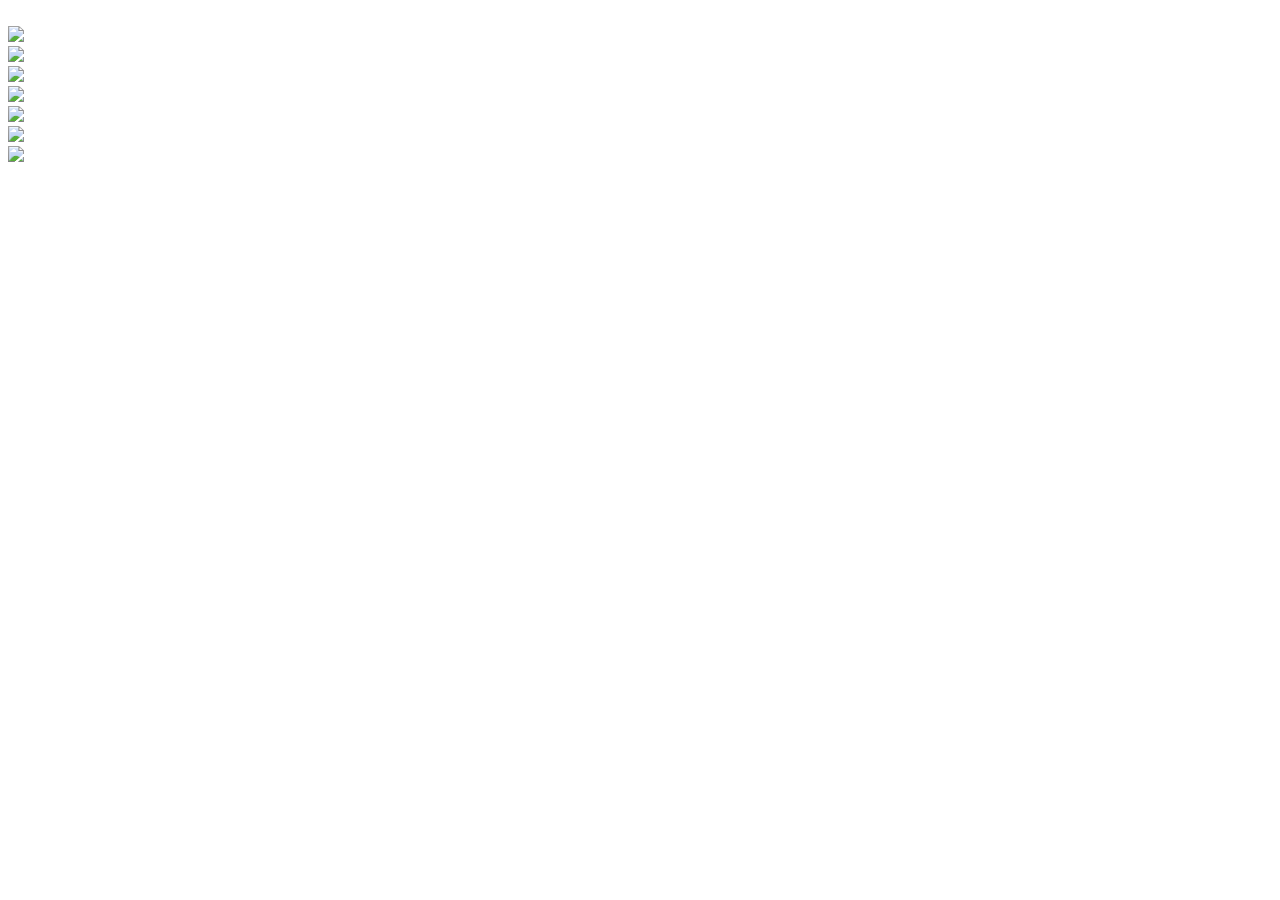
==== index.html @ 0a942f2c "final" ====
<!DOCTYPE HTML>
<html>
    <head>
        <title>squaresonsquares</title>
        <meta charset="UTF-8">
        <meta name="viewport" content="width=device-width, initial-scale=1.0">
        <link rel="stylesheet" type="css/style.css" href="css/style.css">
    </head>

    <embed src="file:///Users/jeanloo/Desktop/Web%20Programming/new%20site%20pics/Godot%20-%20The%20Fragrance%20of%20Dark%20Coffee%20+%20Rainymood.mp3" src="file:///Users/jeanloo/Desktop/Godot%20-%20The%20Fragrance%20of%20Dark%20Coffee%20+%20Rainymood.ogg" autostart="true" loop="true" hidden="true">

      <body class="search", style="background:url(file:///Users/jeanloo/Desktop/Web%20Programming/new%20site%20pics/ezgif.com-resize%20copy.gif)", "background-color:black;">

        <div class= "wrapper-blue">
          <a href="file:///Users/jeanloo/Desktop/squares/Squares/1916.html">
            <img class="img-blue" src= "file:///Users/jeanloo/Desktop/Web%20Programming/new%20site%20pics/wedsite%203.png">
            <div id= "clouds">
            <img src= "file:///Users/jeanloo/Desktop/Web%20Programming/new%20site%20pics/ezgif.com-crop3.gif";> </div>
            </a>
        </div>
          <a href="file:///Users/jeanloo/Desktop/squares/Squares/frank-lloyd.html">
            <div class= "wrapper-grey">
              <img class="img-grey" src= "file:///Users/jeanloo/Desktop/Web%20Programming/new%20site%20pics/wedsite%202.png">
              <div id= "flower">
              <img src= "file:///Users/jeanloo/Desktop/Web%20Programming/new%20site%20pics/ezgif.com-crop.gif";> </div>
          </a>
        </div>
          <a href="file:///Users/jeanloo/Desktop/squares/Squares/walnut.html">
        <div class= "wrapper-purple">
              <img class="img-purple" src= "file:///Users/jeanloo/Desktop/Web%20Programming/new%20site%20pics/wedsite%204.png">
              <div id= "glitch">
              <img src= "file:///Users/jeanloo/Desktop/Web%20Programming/new%20site%20pics/ezgif.com-crop2.gif";> </div>
          </a>
        </div>
        <div class= "wrapper-red">
          <a href="file:///Users/jeanloo/Desktop/squares/Squares/table.html">
              <img class="img-red" src= "file:///Users/jeanloo/Desktop/Web%20Programming/new%20site%20pics/wedsite%205.png">
          </a>
        </div>

      </body>
</html>
---- css/style.css ----
* {
  margin: 0;
  padding: 0;
}

.img-grey {
  width: 422px;
  padding: 100px 0px 0px;
}

.img-blue {
  width: 435px;
  padding: 0px 0px 0px;
}

.img-purple {
  width: 400px;
  padding: 0px 0px 0px;
}

.img-red {
  width: 342.5px;
  transform:
  padding: 0px 0px 0px;
}

.wrapper-grey {
  width: 100%;
}

.wrapper-blue {
  width: 100%;
}

.wrapper-purple {
  width: 100%;
}

.wrapper-red {
  width: 100%;
}

.wrapper-grey {
  width: 368px;
  margin: 0 auto;
}

.wrapper-blue {
  width: 368px;
  margin: 0 auto;
}

.wrapper-purple {
  width: 368px;
  margin: 0 auto;
}

.wrapper-red {
  width: 368px;
  margin: 0 auto;
}

.wrapper-grey {
    position: relative;
}
.wrapper-grey:after
{
    content: '';
    position: absolute;
    top: 100px;
    left: 100px;
}

.wrapper-grey{
  z-index: 100;
}

.wrapper-blue{
    display: inline-block;
    position: relative;
}
.wrapper-blue{
    content: '';
    display: inline-block;
    position: absolute;
    top: 430px;
    left: 518.5px;
    z-index: 103;
}

.wrapper-purple{
    display: inline-block;
    position: relative;
}
.wrapper-purple{
    content: '';
    display: inline-block;
    position: absolute;
    top: 155px;
    left: 240px;
    z-index: 101;
}

.wrapper-red{
    display: inline-block;
    position: relative;
}
.wrapper-red{
    content: '';
    display: inline-block;
    position: absolute;
    top: 390.5px;
    left: 282.5px;
    z-index: 102;
}

.wrapper-purple :hover{
  width: 113%;
  z-index: 110;
}

.wrapper-blue :hover{
  width: 130%;
  z-index: 110;
}

.wrapper-grey :hover{
  width: 120%;
  z-index: 110;
}

.wrapper-grey #flower {
 display: none;
 position: absolute;
 width: 250px;
 height: 250px;
 left: 200px;
 top: 100px;
}

.wrapper-grey :hover #flower{
  display: block;
}

.wrapper-purple #glitch {
 display: none;
 position: absolute;
 left: 0px;
 top: 70px;
}

.wrapper-purple :hover #glitch{
  display: block;
  width: 85%;
}

.wrapper-blue #clouds {
 display: none;
 position: absolute;
 left: 99.5px;
 top: 70px;
}

.wrapper-blue :hover #clouds{
  display: block;
  width: 85%;
}

.wrapper-red {
width: 10px;
height: 10px;
background-color: red;
position: relative;
-webkit-animation-name: colorcirles;
-webkit-animation-duration: 6s;
animation-name: colorcirles;
animation-duration: 6s;
animation-iteration-count: infinite;
}

@keyframes colorcirles {
0%   {background-color:red; left:0px; top:-100px;}
25%  {background-color:yellow; left:200px; top:-200px;}
50%  {background-color:blue; left:284px; top:-445px;}
75%  {background-color:green; left:0px; top:-350px;}
100% {background-color:red; left:0px; top:-100px;}
}


.img-1916{
  width: 1200px;
  padding: 0px 0px 0px;
  margin: 0 auto;
}
.img-1916{
  position: relative;
}
.img-1916{
  display: block;
  margin-left: auto;
  margin-right: auto;
  width: 100%;
}

.img-frank{
  width: 1200px;
  padding: 0px 0px 0px;
  margin: 0 auto;
}
.img-frank{
  position: relative;
}
.img-frank{
  display: block;
  margin-left: auto;
  margin-right: auto;
  width: 100%;
}

.img-walnut{
  width: 1200px;
  padding: 0px 0px 0px;
  margin: 0 auto;
}

.img-table{
  width: 1200px;
  padding: 0px 0px 0px;
  margin: 0 auto;
}
.img-table{
  position: relative;
}
.img-table{
  display: block;
  margin-left: auto;
  margin-right: auto;
  width: 100%;
}

.walnut {
    position: absolute;
    float: center;
    display: block;
    margin-left: auto;
    margin-right: auto;
}

.img-walnut {
  width: 100%;
}

body, html {
  height: 100%;
  margin: 0;
}

.bg {
  background-image: url("file:///Users/jeanloo/Desktop/Web%20Programming/new%20site%20pics/ezgif.com-resize.gif");
  height: 100%;
  background-position: center;
  background-repeat: no-repeat;
  background-size: cover;
}

body, html {
  height: 100%;
  margin: 0;
}

.roses {
  background-image: url("file:///Users/jeanloo/Desktop/Web%20Programming/new%20site%20pics/ezgif.com-resizeroses.gif");
  height: 100%;
  background-position: center;
  background-repeat: no-repeat;
  background-size: cover;
}

.p{
  line-height: 800px;
  margin: auto;
  top: 50%;
  color: white;
  text-align: center;
  font-size: 40px;
}

@import url('https://fonts.google.com/specimen/Bad+Script');


#parent {
  height: 40px;
  margin: auto;
  white-space: nowrap;
  overflow: hidden;
  font-family: 'Bad Script', monospace;
  font-size: 28px;
  color: rgba(200,200,255,.75);
}

#border {
  border-bottom: solid 3px rgba(0,255,0,.75);
  position: absolute;
  right: -7px;
  width: 20px;
}

/* Animation */
#parent {
  animation: animated-text 2s steps(30,end) 2s 1 normal both
}

#border {
   animation: animated-cursor 600ms steps(30,end) infinite;
}

/* text animation */

@keyframes animated-text{
  from{width: 0;}
  to{width: 600px;}
}

/* cursor animations */

@keyframes animated-cursor{
  from{border-bottom-color: rgba(0,255,0,.75);}
  to{border-bottom-color: transparent;}
}

.clouds {
  background-image: url("file:///Users/jeanloo/Desktop/Web%20Programming/new%20site%20pics/ezgif.com-resizerain.gif");
  height: 100%;
  background-position: center;
  background-repeat: no-repeat;
  background-size: cover;
}

.clouds2 {
  background-image: url("file:///Users/jeanloo/Desktop/Web%20Programming/new%20site%20pics/ezgif.com-resizerain.gif");
  right: 100px;
}

.clouds3 {
  background-image: url("file:///Users/jeanloo/Desktop/Web%20Programming/new%20site%20pics/ezgif.com-resizerain.gif");
  right: 100px;
}

.p1{
  line-height: 500px;
  margin: auto;
  top: 50%;
  color: white;
  text-align: center;
  font-size: 30px;
}

.colors {
width: 10px;
height: 10px;
background-color: red;
position: relative;
-webkit-animation-name: colorcirles;
-webkit-animation-duration: 6s;
animation-name: colorcirles;
animation-duration: 6s;
animation-iteration-count: infinite;
}

@keyframes colorcirles {
0%   {background-color:red; left:0px; top:300px;}
25%  {background-color:yellow; left:500px; top:1px;}
50%  {background-color:blue; left:200px; top:50px;}
75%  {background-color:green; left:800px; top:200px;}
100% {background-color:red; left:0px; top:300px;}
}

.colors2 {
background-color: red;
position: relative;
-webkit-animation-name: colorcirles;
-webkit-animation-duration: 6s;
animation-name: colorcirles;
animation-duration: 6s;
animation-iteration-count: infinite;
}

@keyframes colorcirles2 {
0%   {background-color:red; left:1000px; top:900px;}
25%  {background-color:yellow; left:500px; top:1px;}
50%  {background-color:blue; left:200px; top:50px;}
75%  {background-color:green; left:800px; top:200px;}
100% {background-color:red; left:0px; top:300px;}
}
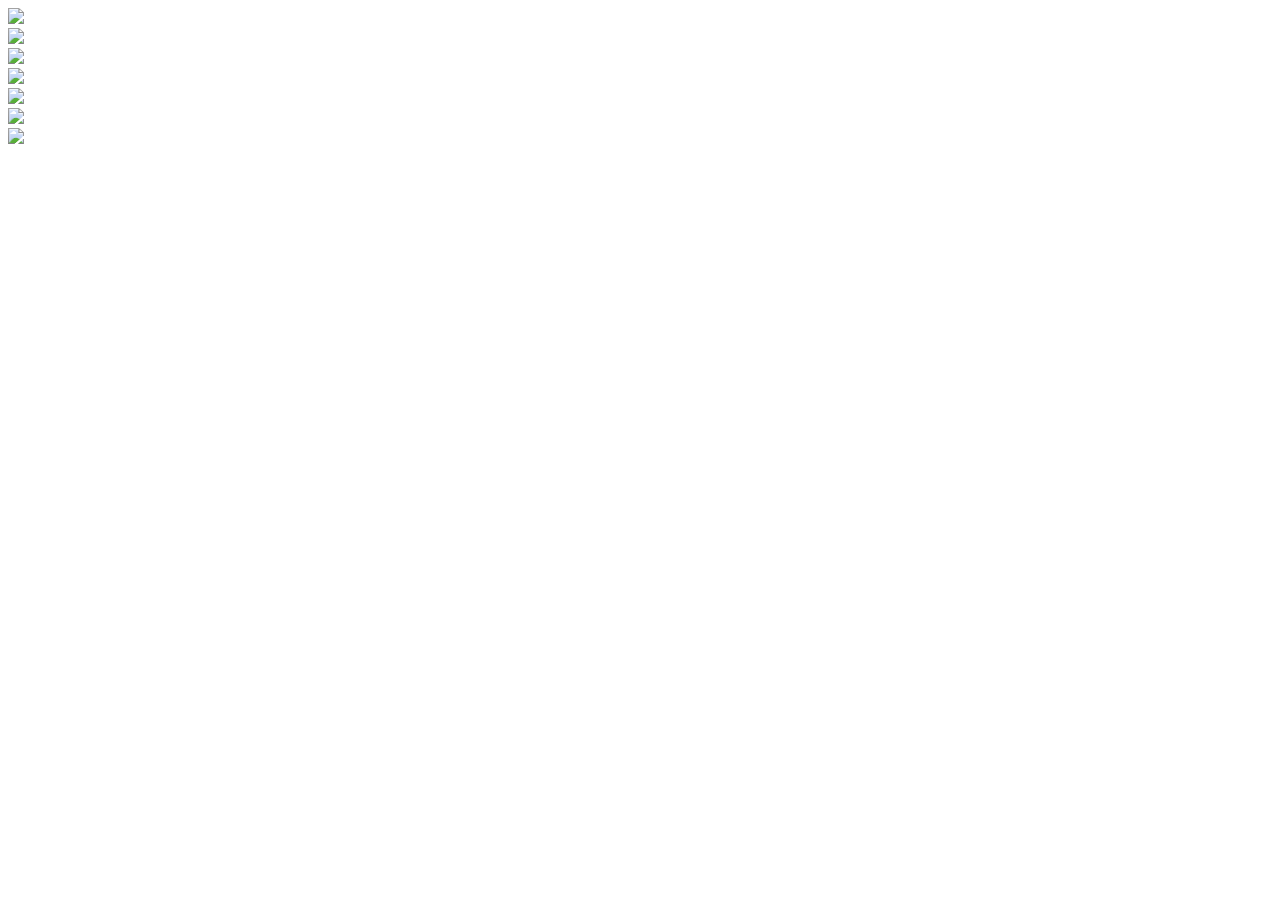
==== commit 42fd3c36: "trying" ====
--- a/index.html
+++ b/index.html
@@ -7,34 +7,32 @@
         <link rel="stylesheet" type="css/style.css" href="css/style.css">
     </head>
 
-    <embed src="file:///Users/jeanloo/Desktop/Web%20Programming/new%20site%20pics/Godot%20-%20The%20Fragrance%20of%20Dark%20Coffee%20+%20Rainymood.mp3" src="file:///Users/jeanloo/Desktop/Godot%20-%20The%20Fragrance%20of%20Dark%20Coffee%20+%20Rainymood.ogg" autostart="true" loop="true" hidden="true">
+      <body class="search", style="background:url(file:///Users/jeanloo/Desktop/Squares/newsitepics/ezgif.com-resizecopy.gif)", "background-color:black;">
 
-      <body class="search", style="background:url(file:///Users/jeanloo/Desktop/Web%20Programming/new%20site%20pics/ezgif.com-resize%20copy.gif)", "background-color:black;">
-
-        <div class= "wrapper-blue">
-          <a href="file:///Users/jeanloo/Desktop/squares/Squares/1916.html">
-            <img class="img-blue" src= "file:///Users/jeanloo/Desktop/Web%20Programming/new%20site%20pics/wedsite%203.png">
+        <div class="wrapper_blue">
+          <a href="file:///Users/jeanloo/Desktop/Squares/1916.html">
+            <img class="img_blue" src= "file:///Users/jeanloo/Desktop/Squares/newsitepics/wedsite3.png">
             <div id= "clouds">
-            <img src= "file:///Users/jeanloo/Desktop/Web%20Programming/new%20site%20pics/ezgif.com-crop3.gif";> </div>
+            <img src= "file:///Users/jeanloo/Desktop/Squares/newsitepics/ezgif.com-crop3.gif";> </div>
             </a>
         </div>
-          <a href="file:///Users/jeanloo/Desktop/squares/Squares/frank-lloyd.html">
-            <div class= "wrapper-grey">
-              <img class="img-grey" src= "file:///Users/jeanloo/Desktop/Web%20Programming/new%20site%20pics/wedsite%202.png">
+          <a href="file:///Users/jeanloo/Desktop/Squares/frank-lloyd.html">
+            <div class="wrapper_grey">
+              <img class="img_grey" src= "file:///Users/jeanloo/Desktop/Squares/newsitepics/wedsite2.png">
               <div id= "flower">
               <img src= "file:///Users/jeanloo/Desktop/Web%20Programming/new%20site%20pics/ezgif.com-crop.gif";> </div>
           </a>
         </div>
-          <a href="file:///Users/jeanloo/Desktop/squares/Squares/walnut.html">
-        <div class= "wrapper-purple">
-              <img class="img-purple" src= "file:///Users/jeanloo/Desktop/Web%20Programming/new%20site%20pics/wedsite%204.png">
+          <a href="file:///Users/jeanloo/Desktop/Squares/walnut.html">
+        <div class="wrapper_purple">
+              <img class="img_purple" src= "file:///Users/jeanloo/Desktop/Squares/newsitepics/wedsite4.png">
               <div id= "glitch">
               <img src= "file:///Users/jeanloo/Desktop/Web%20Programming/new%20site%20pics/ezgif.com-crop2.gif";> </div>
           </a>
         </div>
-        <div class= "wrapper-red">
-          <a href="file:///Users/jeanloo/Desktop/squares/Squares/table.html">
-              <img class="img-red" src= "file:///Users/jeanloo/Desktop/Web%20Programming/new%20site%20pics/wedsite%205.png">
+        <div class="wrapper_red">
+          <a href="file:///Users/jeanloo/Desktop/Squares/table.html">
+              <img class="img_red" src= "file:///Users/jeanloo/Desktop/Squares/newsitepics/wedsite5.png">
           </a>
         </div>
 
--- a/css/style.css
+++ b/css/style.css
@@ -3,67 +3,67 @@
   padding: 0;
 }
 
-.img-grey {
+.img_grey {
   width: 422px;
   padding: 100px 0px 0px;
 }
 
-.img-blue {
+.img_blue {
   width: 435px;
   padding: 0px 0px 0px;
 }
 
-.img-purple {
+.img_purple {
   width: 400px;
   padding: 0px 0px 0px;
 }
 
-.img-red {
+.img_red {
   width: 342.5px;
   transform:
   padding: 0px 0px 0px;
 }
 
-.wrapper-grey {
-  width: 100%;
-}
-
-.wrapper-blue {
-  width: 100%;
-}
-
-.wrapper-purple {
-  width: 100%;
-}
-
-.wrapper-red {
-  width: 100%;
-}
-
-.wrapper-grey {
+.wrapper_grey {
+  width: 100%;
+}
+
+.wrapper_blue {
+  width: 100%;
+}
+
+.wrapper_purple {
+  width: 100%;
+}
+
+.wrapper_red {
+  width: 100%;
+}
+
+.wrapper_grey {
   width: 368px;
   margin: 0 auto;
 }
 
-.wrapper-blue {
+.wrapper_blue {
   width: 368px;
   margin: 0 auto;
 }
 
-.wrapper-purple {
+.wrapper_purple {
   width: 368px;
   margin: 0 auto;
 }
 
-.wrapper-red {
+.wrapper_red {
   width: 368px;
   margin: 0 auto;
 }
 
-.wrapper-grey {
+.wrapper_grey {
     position: relative;
 }
-.wrapper-grey:after
+.wrapper_grey:after
 {
     content: '';
     position: absolute;
@@ -71,15 +71,15 @@
     left: 100px;
 }
 
-.wrapper-grey{
+.wrapper_grey{
   z-index: 100;
 }
 
-.wrapper-blue{
+.wrapper_blue{
     display: inline-block;
     position: relative;
 }
-.wrapper-blue{
+.wrapper_blue{
     content: '';
     display: inline-block;
     position: absolute;
@@ -88,11 +88,11 @@
     z-index: 103;
 }
 
-.wrapper-purple{
+.wrapper_purple{
     display: inline-block;
     position: relative;
 }
-.wrapper-purple{
+.wrapper_purple{
     content: '';
     display: inline-block;
     position: absolute;
@@ -101,11 +101,11 @@
     z-index: 101;
 }
 
-.wrapper-red{
+.wrapper_red{
     display: inline-block;
     position: relative;
 }
-.wrapper-red{
+.wrapper_red{
     content: '';
     display: inline-block;
     position: absolute;
@@ -114,22 +114,22 @@
     z-index: 102;
 }
 
-.wrapper-purple :hover{
+.wrapper_purple :hover{
   width: 113%;
   z-index: 110;
 }
 
-.wrapper-blue :hover{
+.wrapper_blue :hover{
   width: 130%;
   z-index: 110;
 }
 
-.wrapper-grey :hover{
+.wrapper_grey :hover{
   width: 120%;
   z-index: 110;
 }
 
-.wrapper-grey #flower {
+.wrapper_grey #flower {
  display: none;
  position: absolute;
  width: 250px;
@@ -138,35 +138,35 @@
  top: 100px;
 }
 
-.wrapper-grey :hover #flower{
-  display: block;
-}
-
-.wrapper-purple #glitch {
+.wrapper_grey :hover #flower{
+  display: block;
+}
+
+.wrapper_purple #glitch {
  display: none;
  position: absolute;
  left: 0px;
  top: 70px;
 }
 
-.wrapper-purple :hover #glitch{
+.wrapper_purple :hover #glitch{
   display: block;
   width: 85%;
 }
 
-.wrapper-blue #clouds {
+.wrapper_blue #clouds {
  display: none;
  position: absolute;
  left: 99.5px;
  top: 70px;
 }
 
-.wrapper-blue :hover #clouds{
+.wrapper_blue :hover #clouds{
   display: block;
   width: 85%;
 }
 
-.wrapper-red {
+.wrapper_red {
 width: 10px;
 height: 10px;
 background-color: red;
@@ -187,51 +187,51 @@
 }
 
 
-.img-1916{
+.img_1916{
   width: 1200px;
   padding: 0px 0px 0px;
   margin: 0 auto;
 }
-.img-1916{
+.img_1916{
   position: relative;
 }
-.img-1916{
+.img_1916{
   display: block;
   margin-left: auto;
   margin-right: auto;
   width: 100%;
 }
 
-.img-frank{
+.img_frank{
   width: 1200px;
   padding: 0px 0px 0px;
   margin: 0 auto;
 }
-.img-frank{
+.img_frank{
   position: relative;
 }
-.img-frank{
+.img_frank{
   display: block;
   margin-left: auto;
   margin-right: auto;
   width: 100%;
 }
 
-.img-walnut{
+.img_walnut{
   width: 1200px;
   padding: 0px 0px 0px;
   margin: 0 auto;
 }
 
-.img-table{
+.img_table{
   width: 1200px;
   padding: 0px 0px 0px;
   margin: 0 auto;
 }
-.img-table{
+.img_table{
   position: relative;
 }
-.img-table{
+.img_table{
   display: block;
   margin-left: auto;
   margin-right: auto;
@@ -246,7 +246,7 @@
     margin-right: auto;
 }
 
-.img-walnut {
+.img_walnut {
   width: 100%;
 }
 
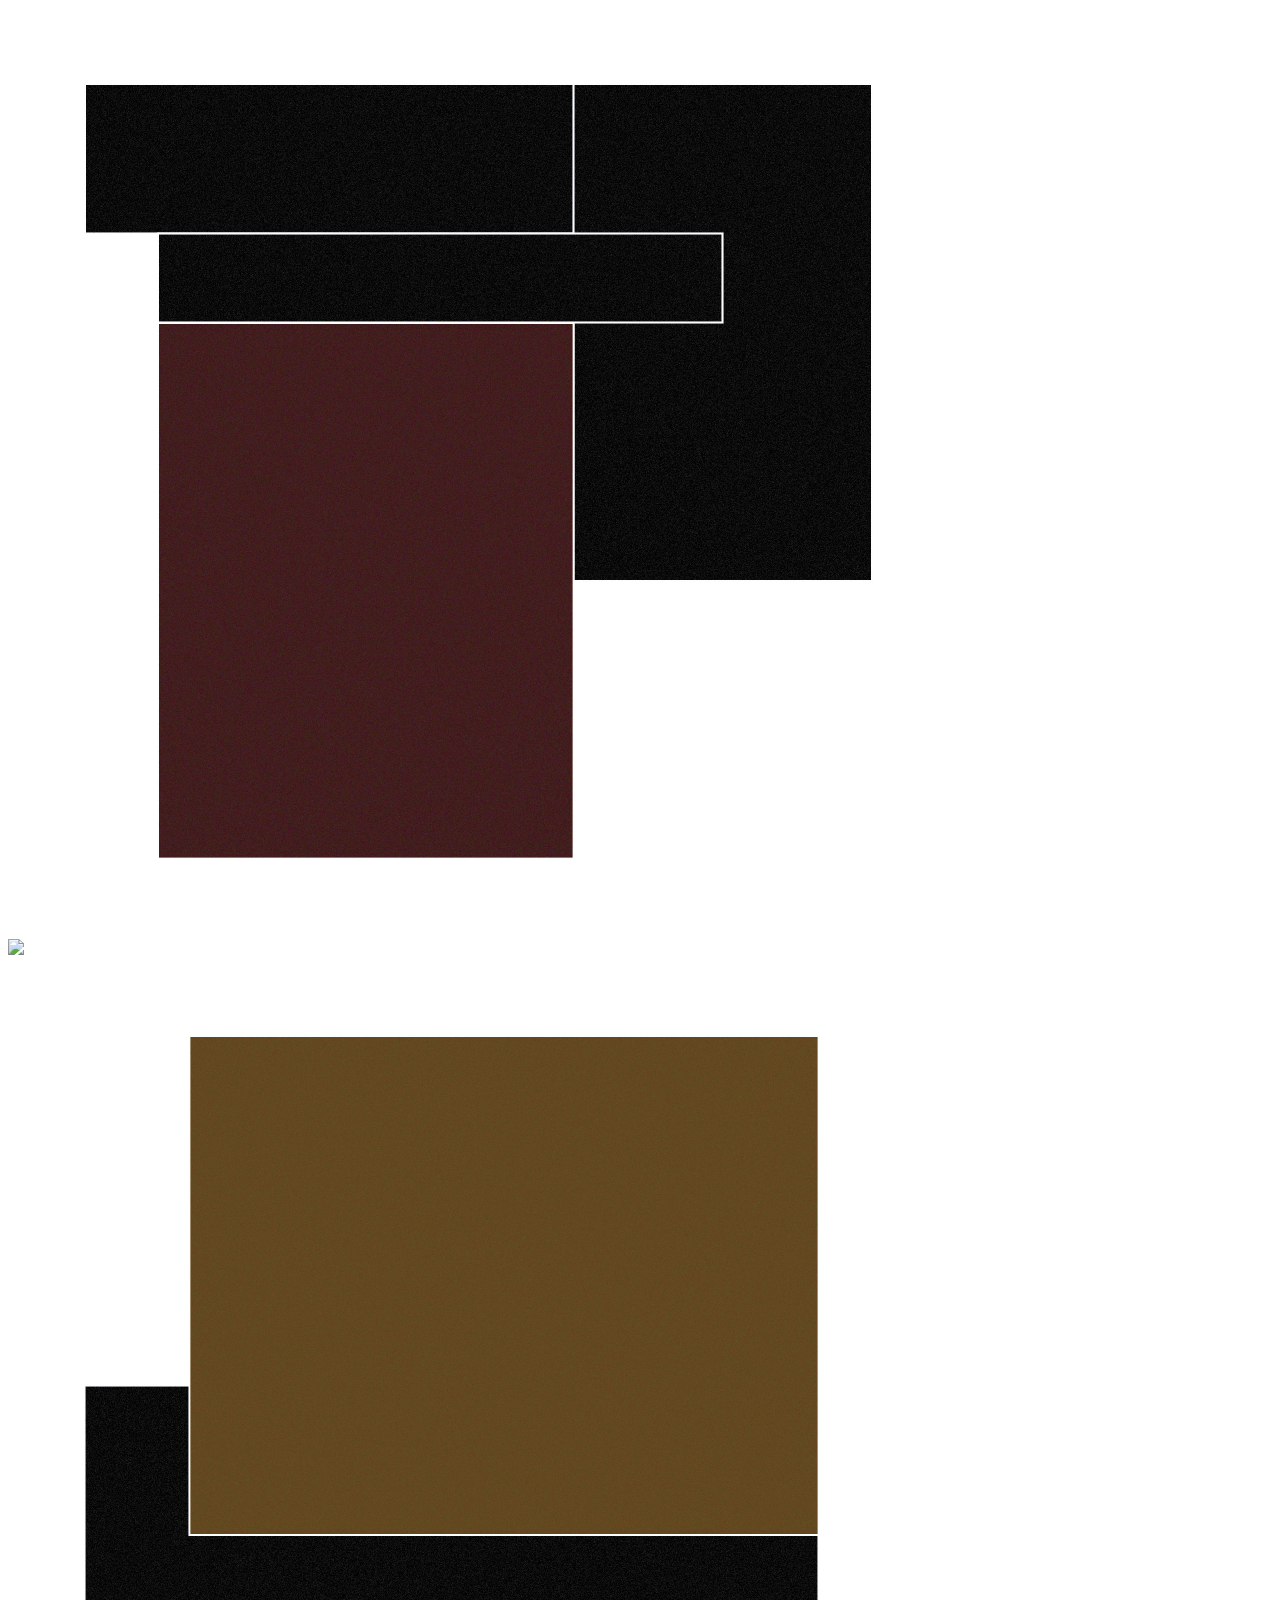
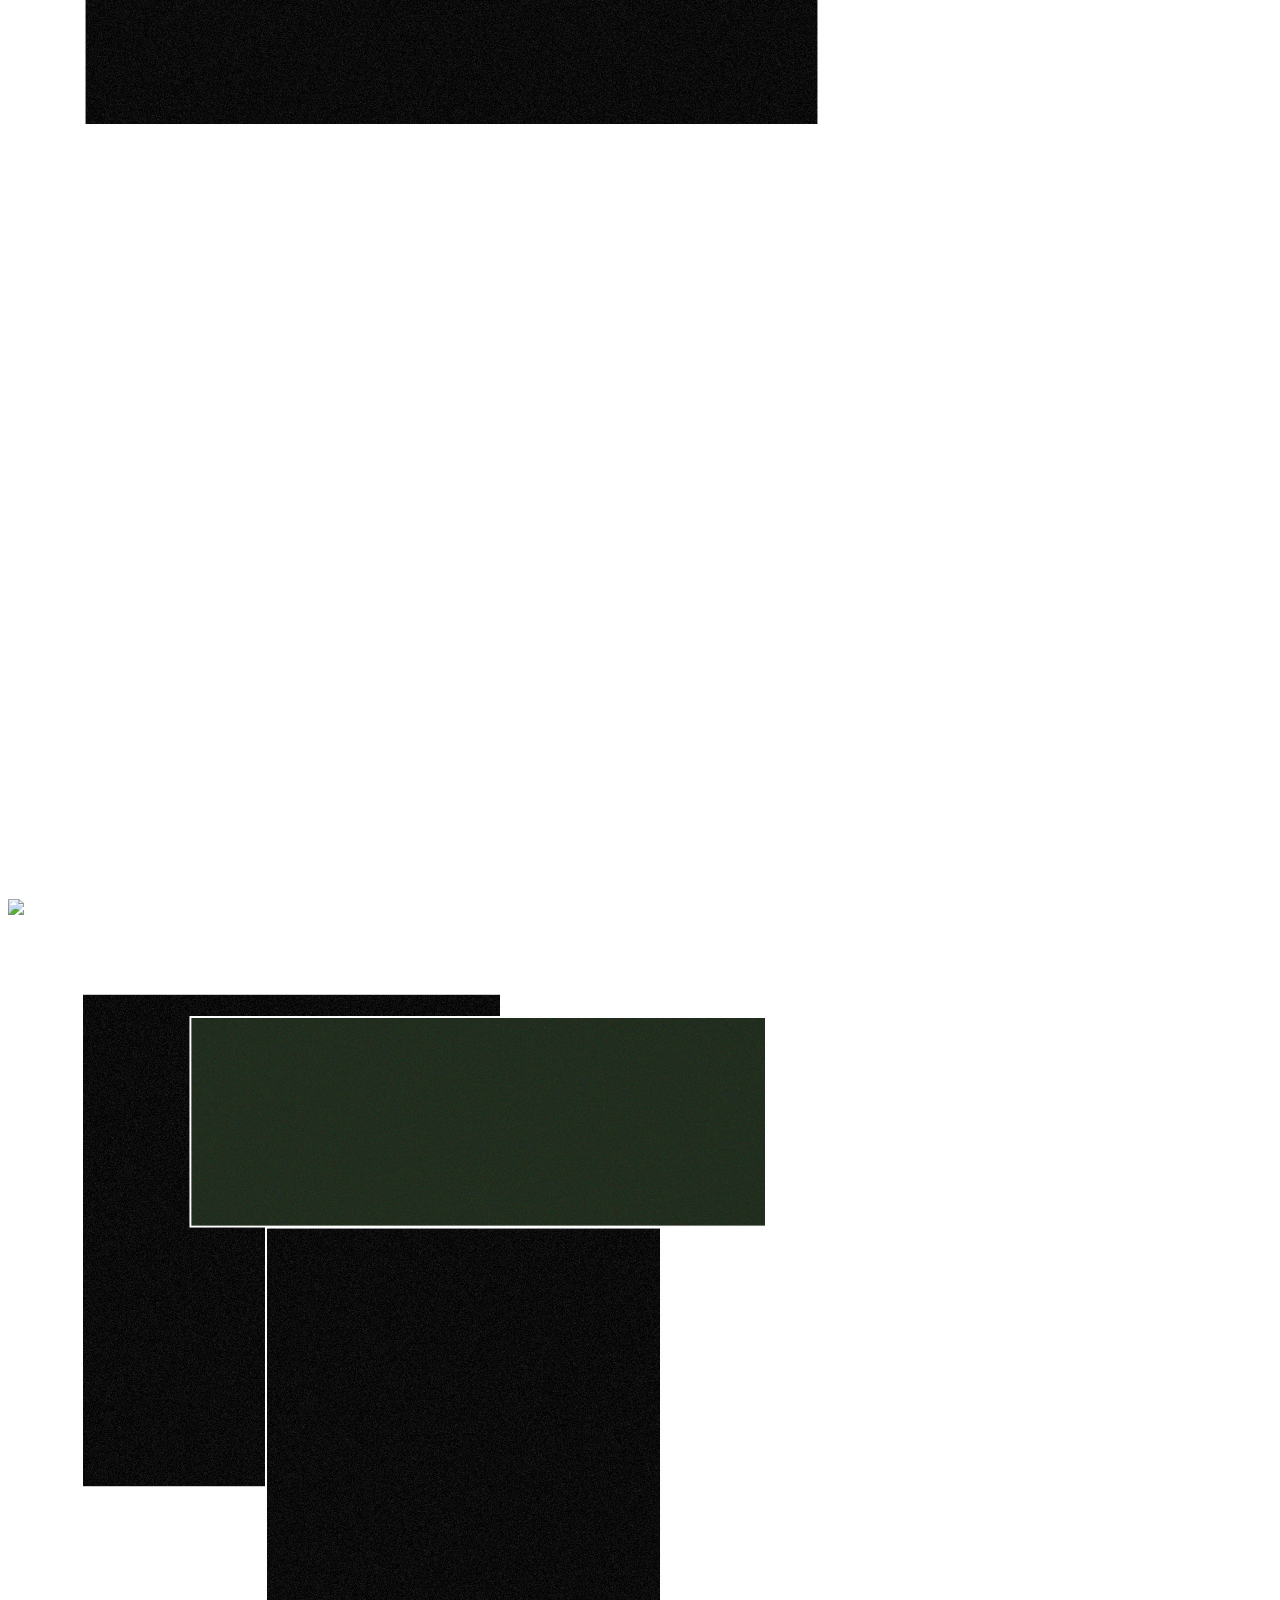
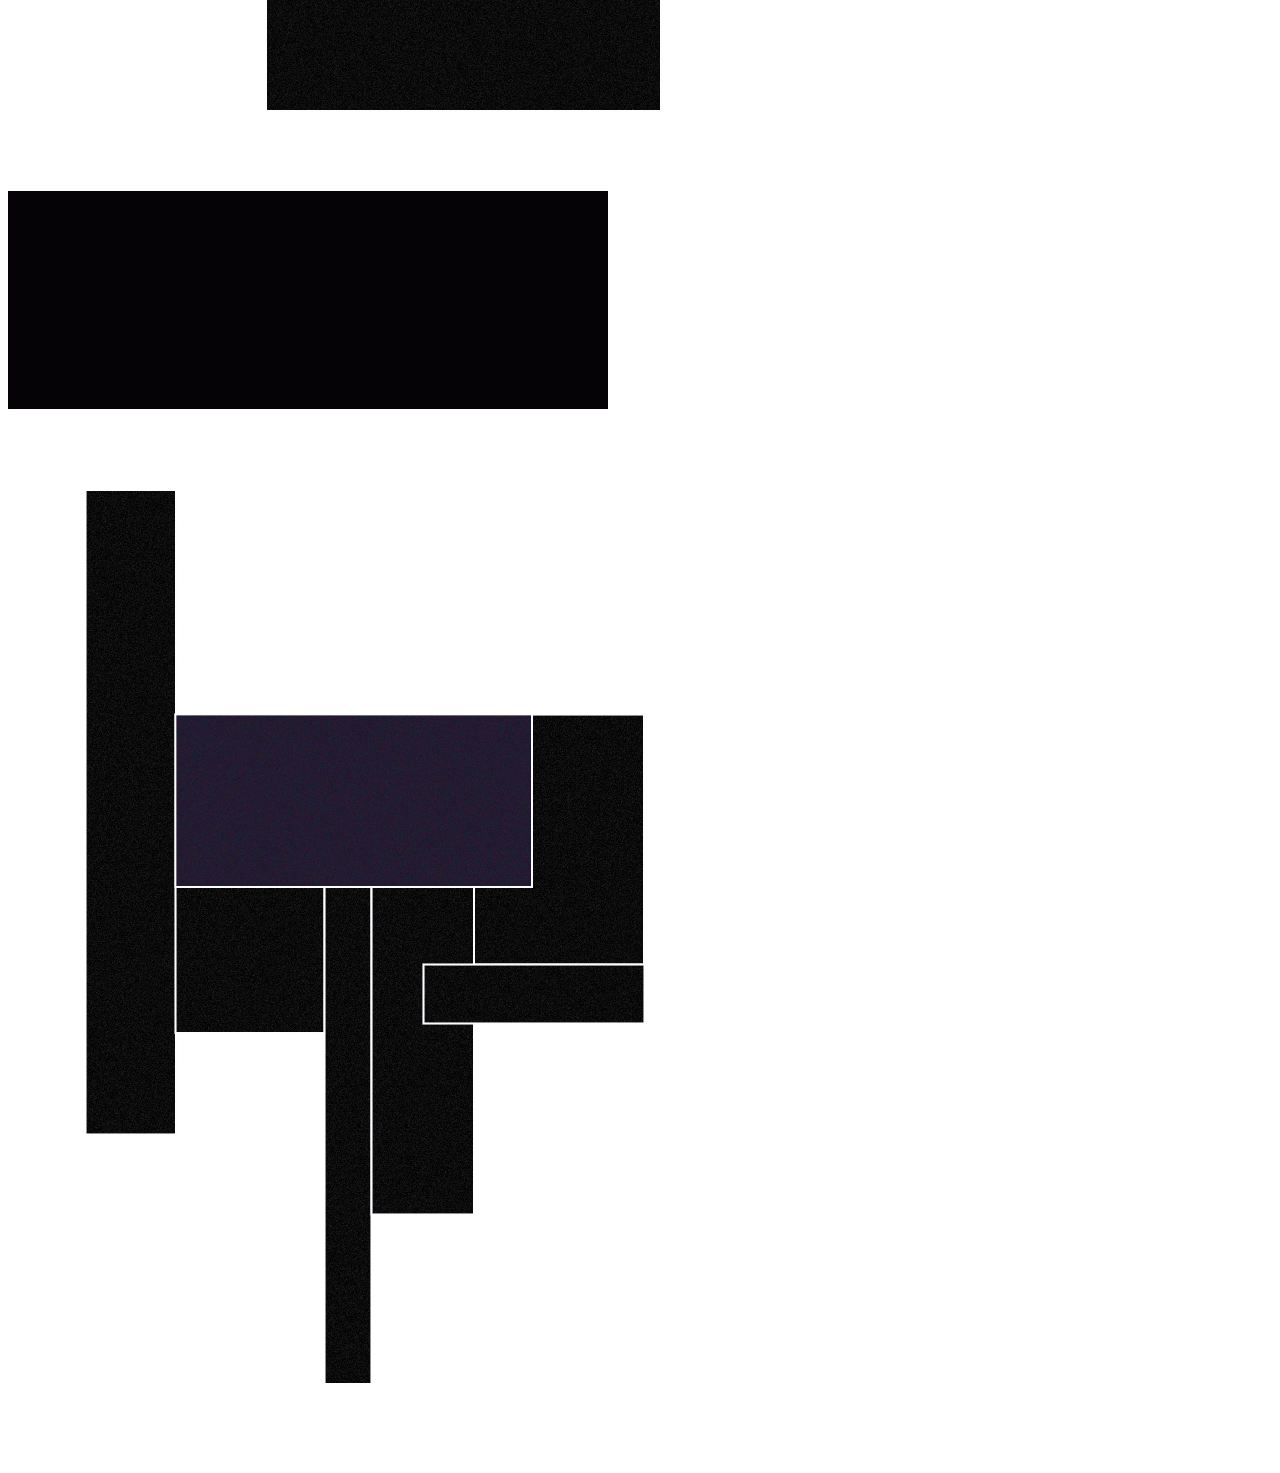
==== commit 7f157a43: "changed names" ====
--- a/index.html
+++ b/index.html
@@ -7,32 +7,32 @@
         <link rel="stylesheet" type="css/style.css" href="css/style.css">
     </head>
 
-      <body class="search", style="background:url(file:///Users/jeanloo/Desktop/Squares/newsitepics/ezgif.com-resizecopy.gif)", "background-color:black;">
+      <body class="search", style="background:url(file:///Users/jeanloo/Desktop/Squares/tommydaws/newsitepics/ezgif.com-resizecopy.gif)", "background-color:black;">
 
         <div class="wrapper_blue">
-          <a href="file:///Users/jeanloo/Desktop/Squares/1916.html">
-            <img class="img_blue" src= "file:///Users/jeanloo/Desktop/Squares/newsitepics/wedsite3.png">
+          <a href="1916.html">
+            <img class="img_blue" src= "newsitepics/wedsite3.png">
             <div id= "clouds">
-            <img src= "file:///Users/jeanloo/Desktop/Squares/newsitepics/ezgif.com-crop3.gif";> </div>
+            <img src= "newsitepics/ezgif.com-crop3.gif";> </div>
             </a>
         </div>
-          <a href="file:///Users/jeanloo/Desktop/Squares/frank-lloyd.html">
+          <a href="frank-lloyd.html">
             <div class="wrapper_grey">
-              <img class="img_grey" src= "file:///Users/jeanloo/Desktop/Squares/newsitepics/wedsite2.png">
+              <img class="img_grey" src= "newsitepics/wedsite2.png">
               <div id= "flower">
-              <img src= "file:///Users/jeanloo/Desktop/Web%20Programming/new%20site%20pics/ezgif.com-crop.gif";> </div>
+              <img src= "newsitepics/ezgif.com-crop.gif";> </div>
           </a>
         </div>
-          <a href="file:///Users/jeanloo/Desktop/Squares/walnut.html">
+          <a href="walnut.html">
         <div class="wrapper_purple">
-              <img class="img_purple" src= "file:///Users/jeanloo/Desktop/Squares/newsitepics/wedsite4.png">
+              <img class="img_purple" src= "newsitepics/wedsite4.png">
               <div id= "glitch">
-              <img src= "file:///Users/jeanloo/Desktop/Web%20Programming/new%20site%20pics/ezgif.com-crop2.gif";> </div>
+              <img src= "newsitepics/ezgif.com-crop2.gif";> </div>
           </a>
         </div>
         <div class="wrapper_red">
-          <a href="file:///Users/jeanloo/Desktop/Squares/table.html">
-              <img class="img_red" src= "file:///Users/jeanloo/Desktop/Squares/newsitepics/wedsite5.png">
+          <a href="table.html">
+              <img class="img_red" src= "newsitepics/wedsite5.png">
           </a>
         </div>
 
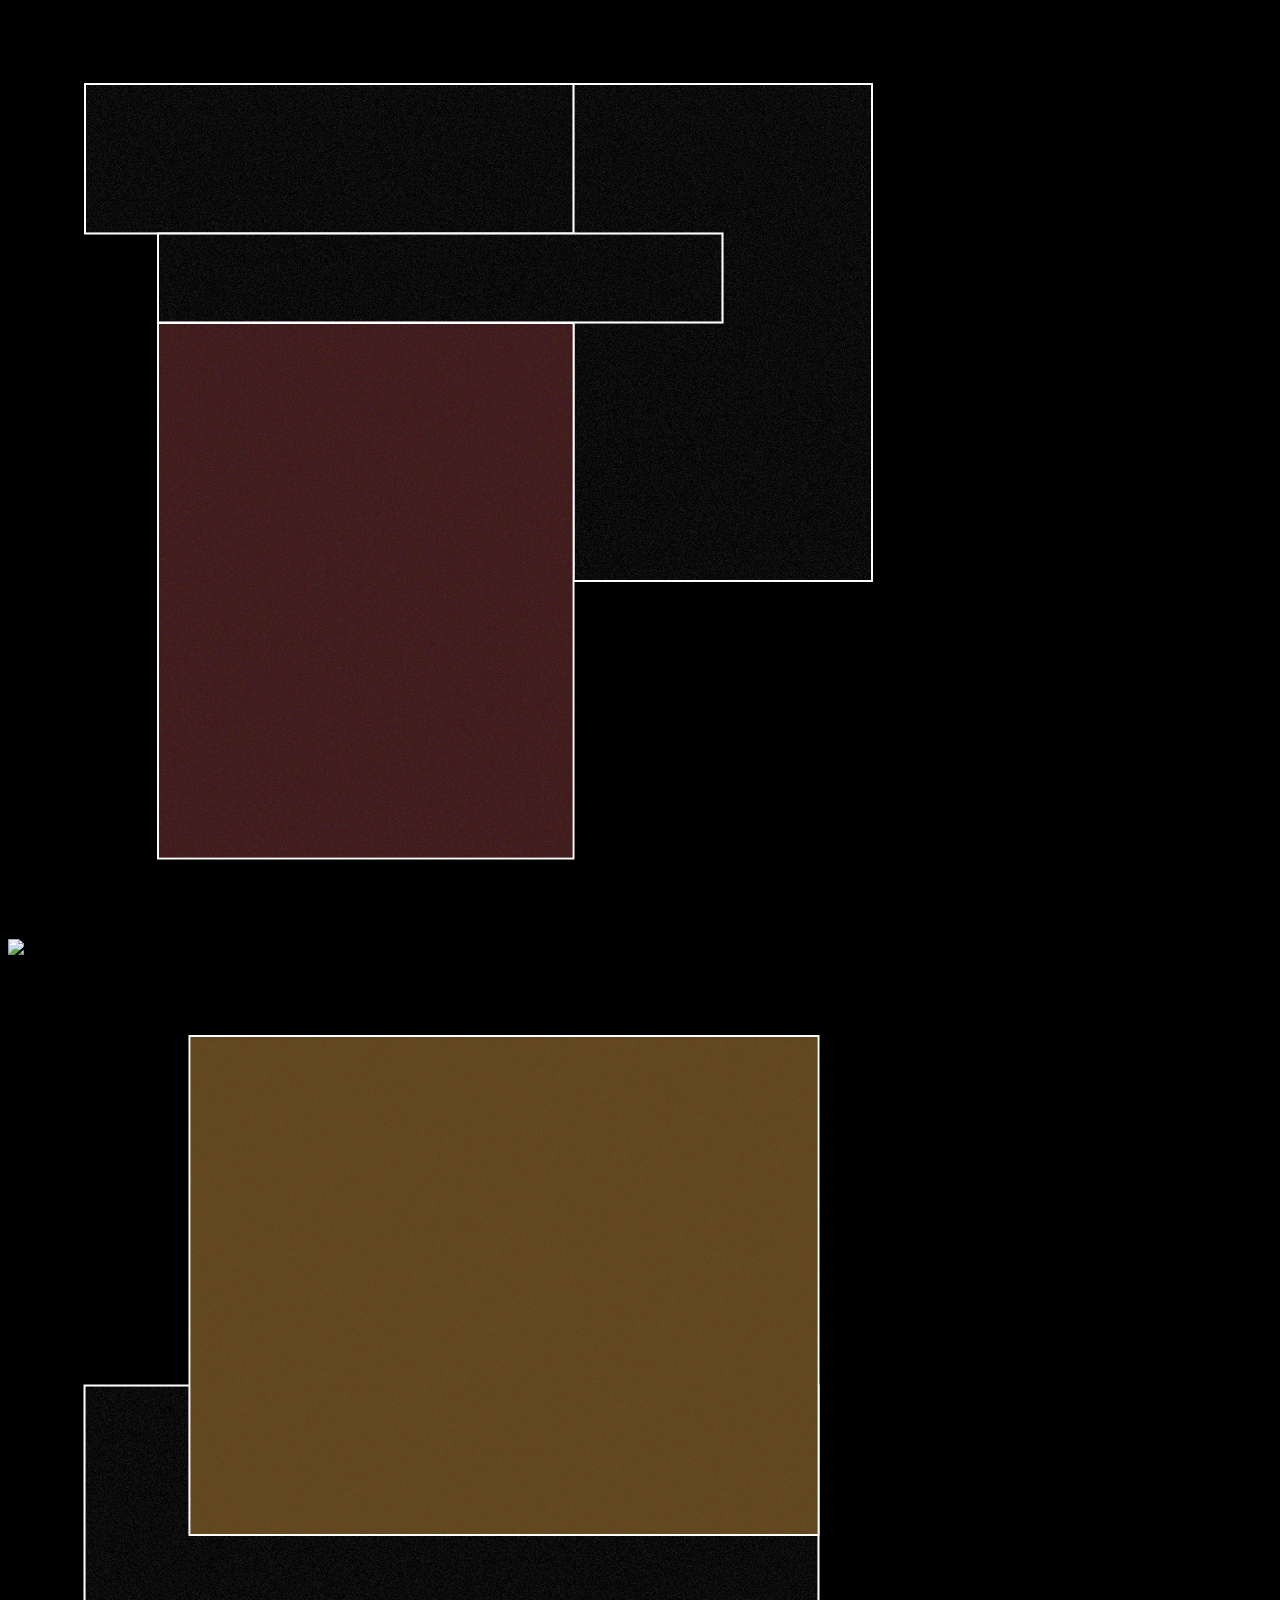
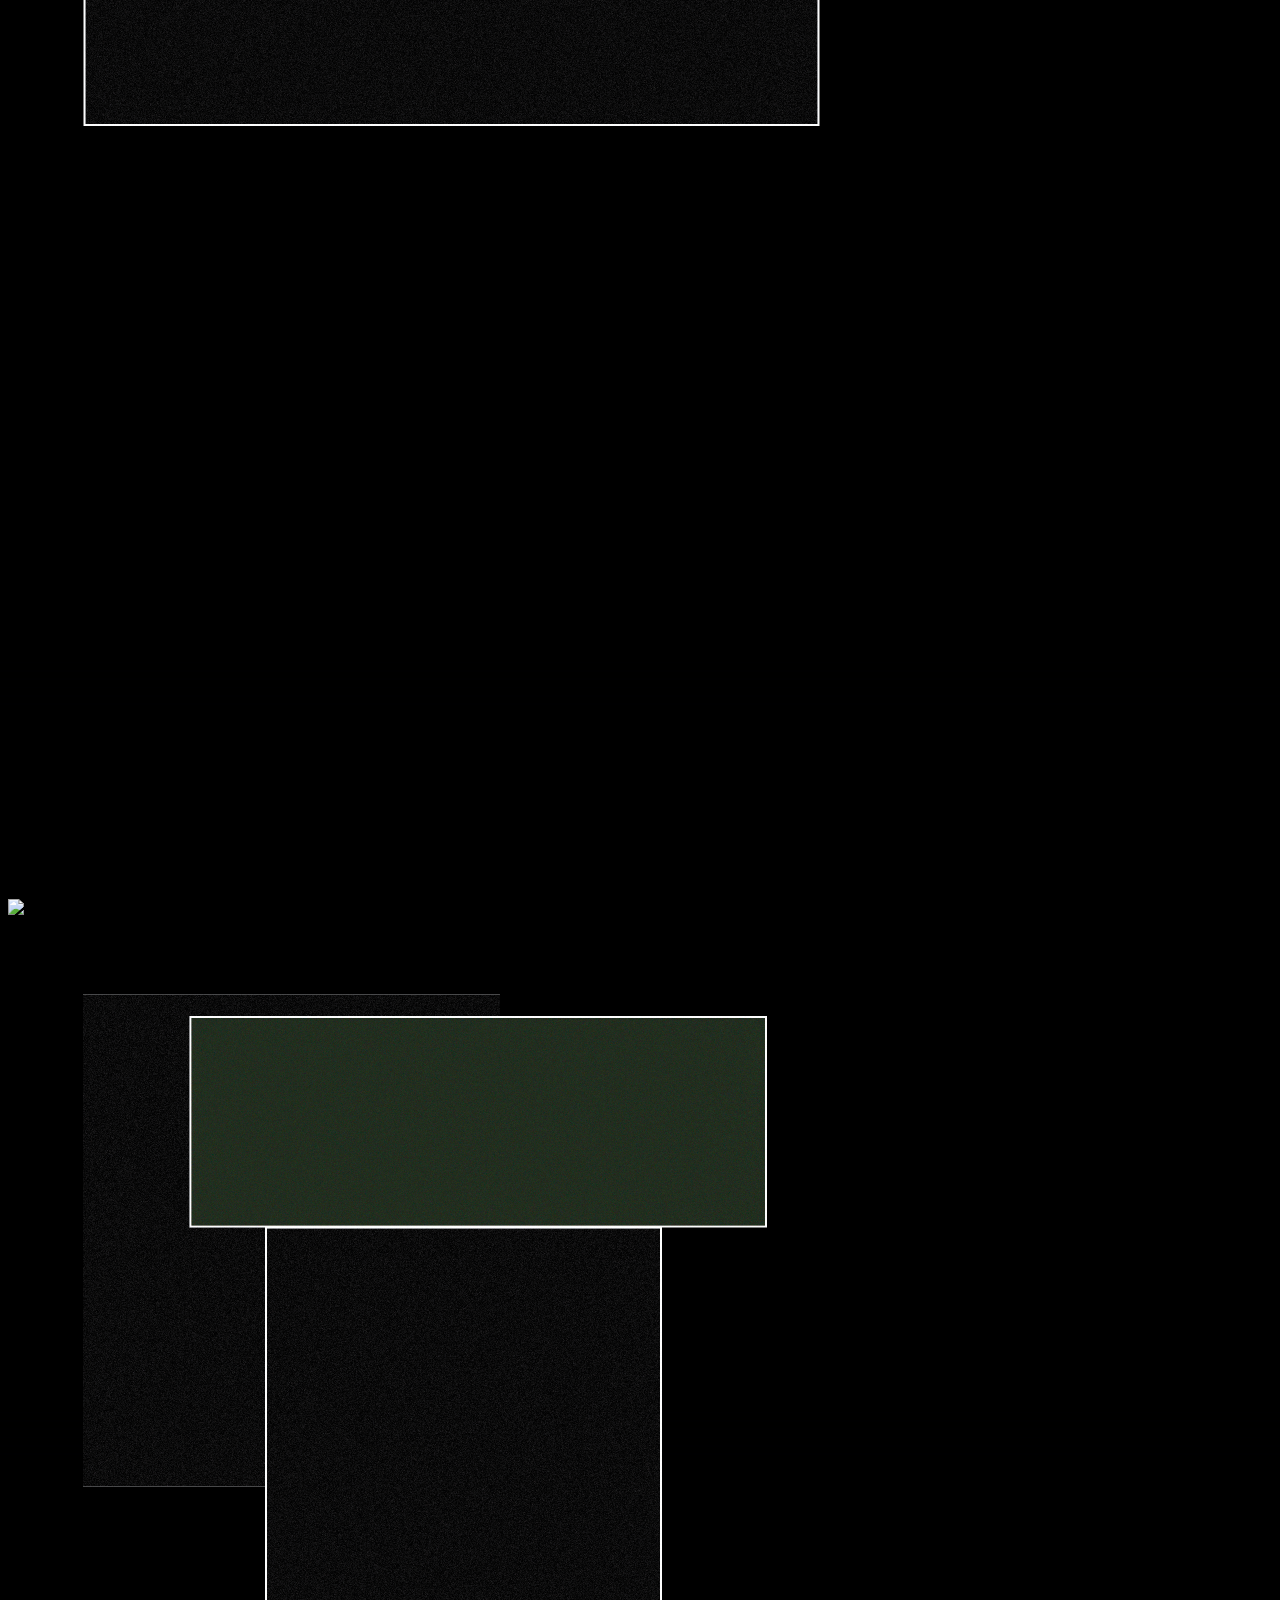
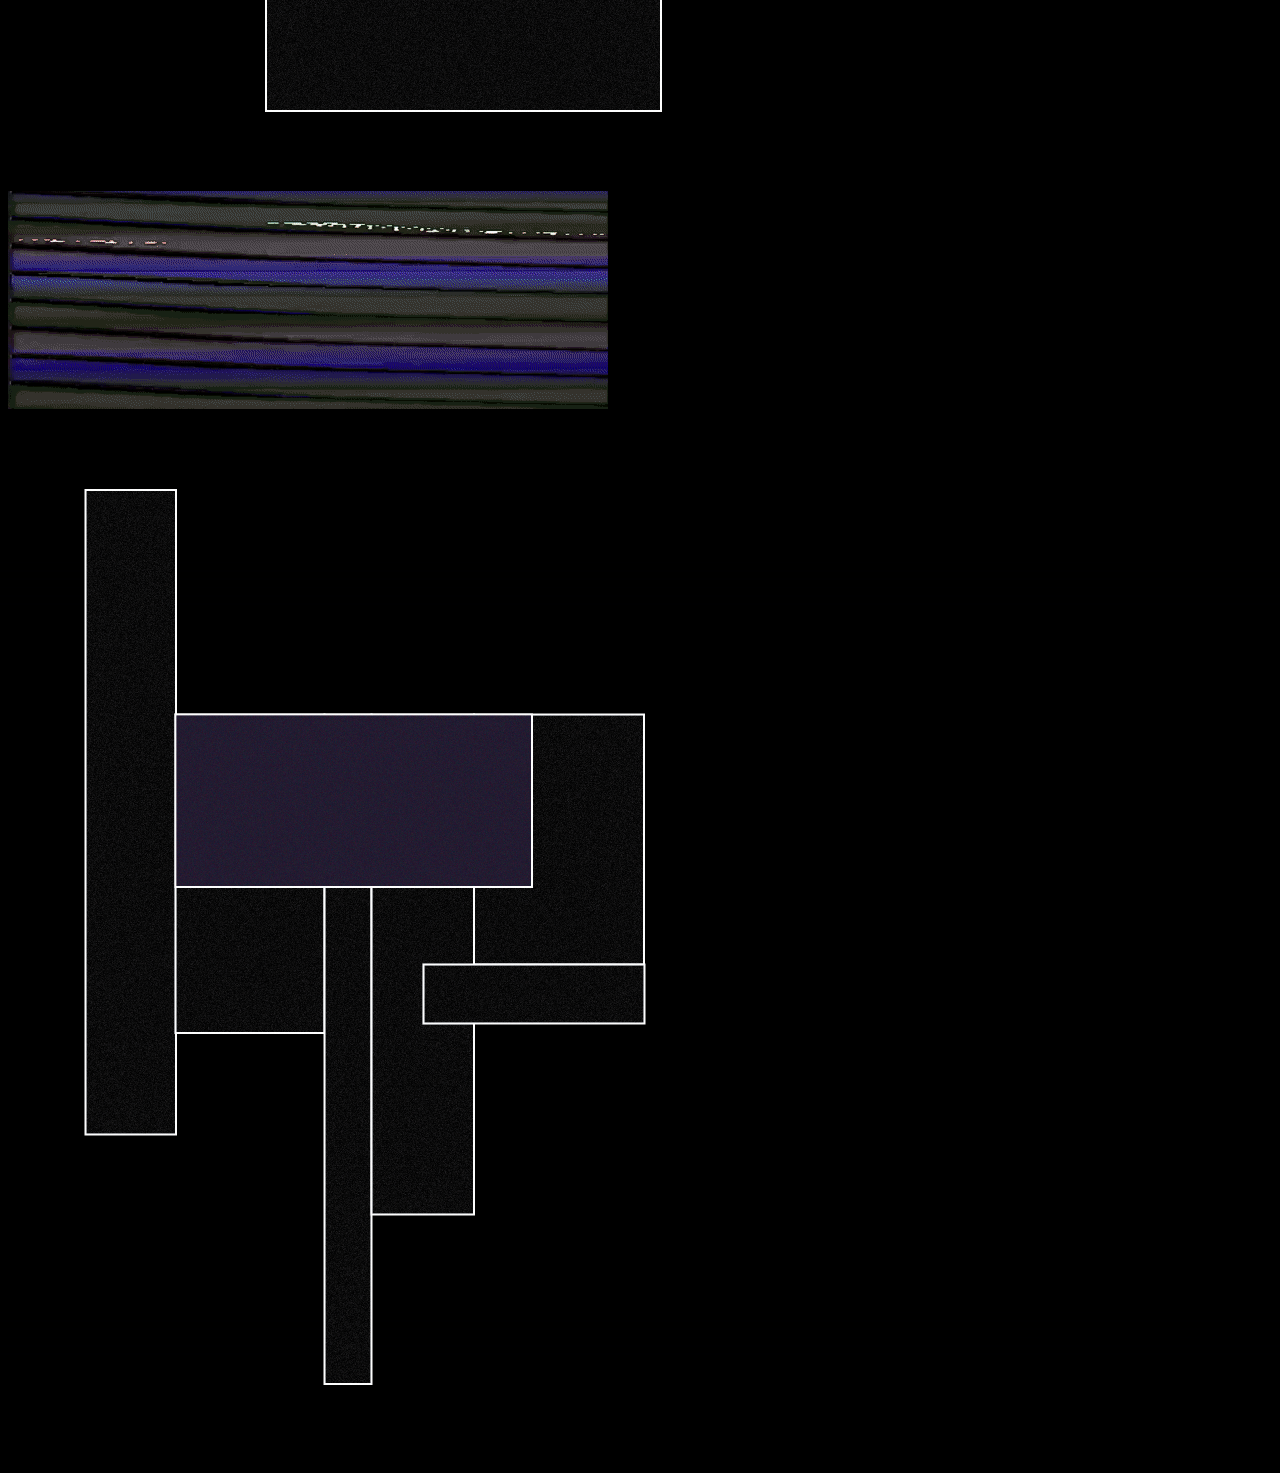
==== commit cc77ac4a: "Update index.html" ====
--- a/index.html
+++ b/index.html
@@ -7,7 +7,7 @@
         <link rel="stylesheet" type="css/style.css" href="css/style.css">
     </head>
 
-      <body class="search", style="background:url(file:///Users/jeanloo/Desktop/Squares/tommydaws/newsitepics/ezgif.com-resizecopy.gif)", "background-color:black;">
+      <body class="search", style="background:url(newsitepics/ezgif.com-resizecopy.gif)", "background-color:black;">
 
         <div class="wrapper_blue">
           <a href="1916.html">
